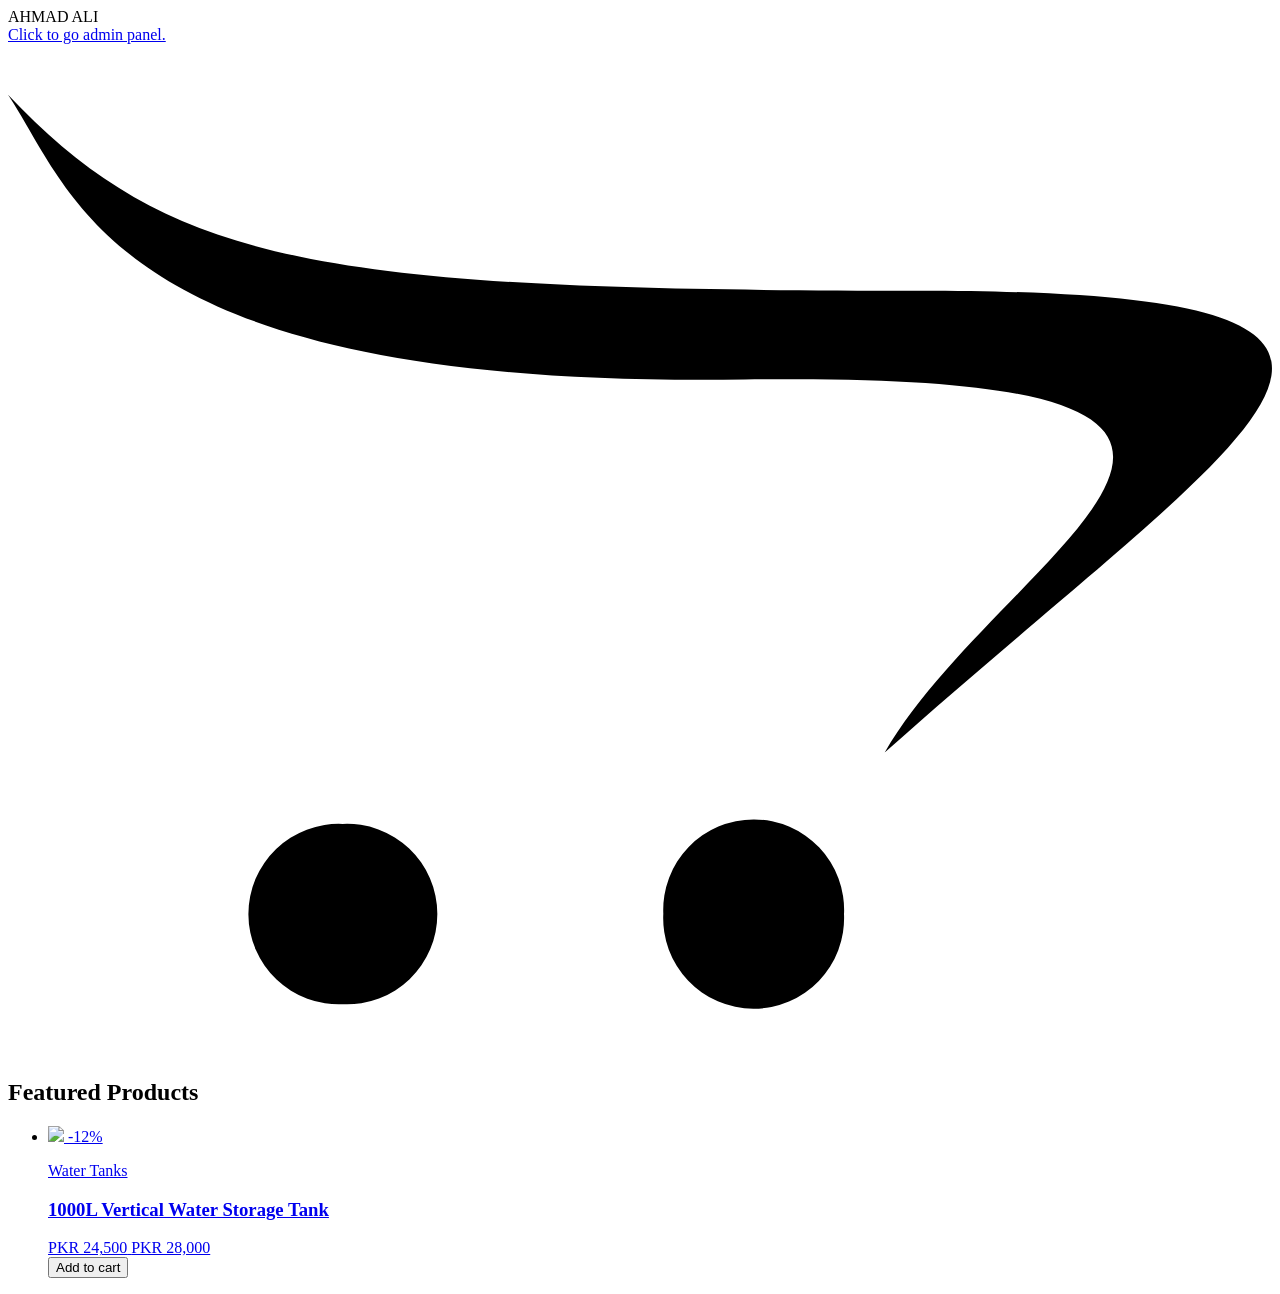
==== index.html @ 62233cb9 "Add files via upload" ====
<!doctype html>
<html lang="en">
  <head>
    <meta charset="UTF-8" />
    <meta name="viewport" content="width=device-width, initial-scale=1.0" />

    <title>Home Page | AHMAD ALI</title>

    <link rel="stylesheet" href="../Online_Store/Home.css" />
  </head>

  <body>

    <header class="header">

      <div class="header-logo">
        AHMAD <span class="header-logo-text-2">ALI</span>
      </div>
      <a href="Admin.html" class="header-logo-text-2" style="cursor: pointer;">Click to go admin panel.</a>

      <div class="cart-box">
        <svg class="cart-box-icon" xmlns="http://www.w3.org/2000/svg" viewBox="0 0 640 512" > <path d="M331.8 440.4a45.8 45.8 0 1 1 91.5 .3 45.8 45.8 0 1 1 -91.5-.3zM169.4 394.9a45.7 45.7 0 1 0 .3 91.3 45.7 45.7 0 1 0 -.3-91.3zm291.7-270c-302.2 0-379.2-12.8-461.1-99.2 34.4 51.7 53.3 148.9 373.1 144.2 333.3-5 130 86.1 70.8 188.9 186.7-166.7 319.4-233.9 17.2-233.9z"/></svg>
        <span id="cart-count" class="cart-box-count"></span>
      </div>

    </header>

    <main>

      <section class="products-section">

        <h2 class="section-title">Featured Products</h2>

        <ul class="product-grid">

          <li class="product-card">

            <a href="#" class="product-card-link">
            
              <div class="product-card-media">
                <img  class="product-card-media-img" src="https://encrypted-tbn0.gstatic.com/images?q=tbn:ANd9GcSgipInf-N4cYoxEQ1GGaKRMHM1UvJ0Areyz28YCzbmIQ&s=10" loading="lazy" />
                <span class="product-card-badge" >-12%</span>
              </div>

              <div class="product-card-body">
                <p class="product-card-category">Water Tanks</p>
                <h3 class="product-card-name">1000L Vertical Water Storage Tank</h3>
                <div class="product-card-price">
                  <span class="product-card-price-current">PKR 24,500</span>
                  <span class="product-card-price-old">PKR 28,000</span>
                </div>
              </div>

            </a>
            <button type="button" class="product-card-cart-btn">Add to cart</button>

          </li>

        </ul>
      </section>
      
    </main>

    <script src="../Online_Store/Home.js"></script>
  </body>
</html>
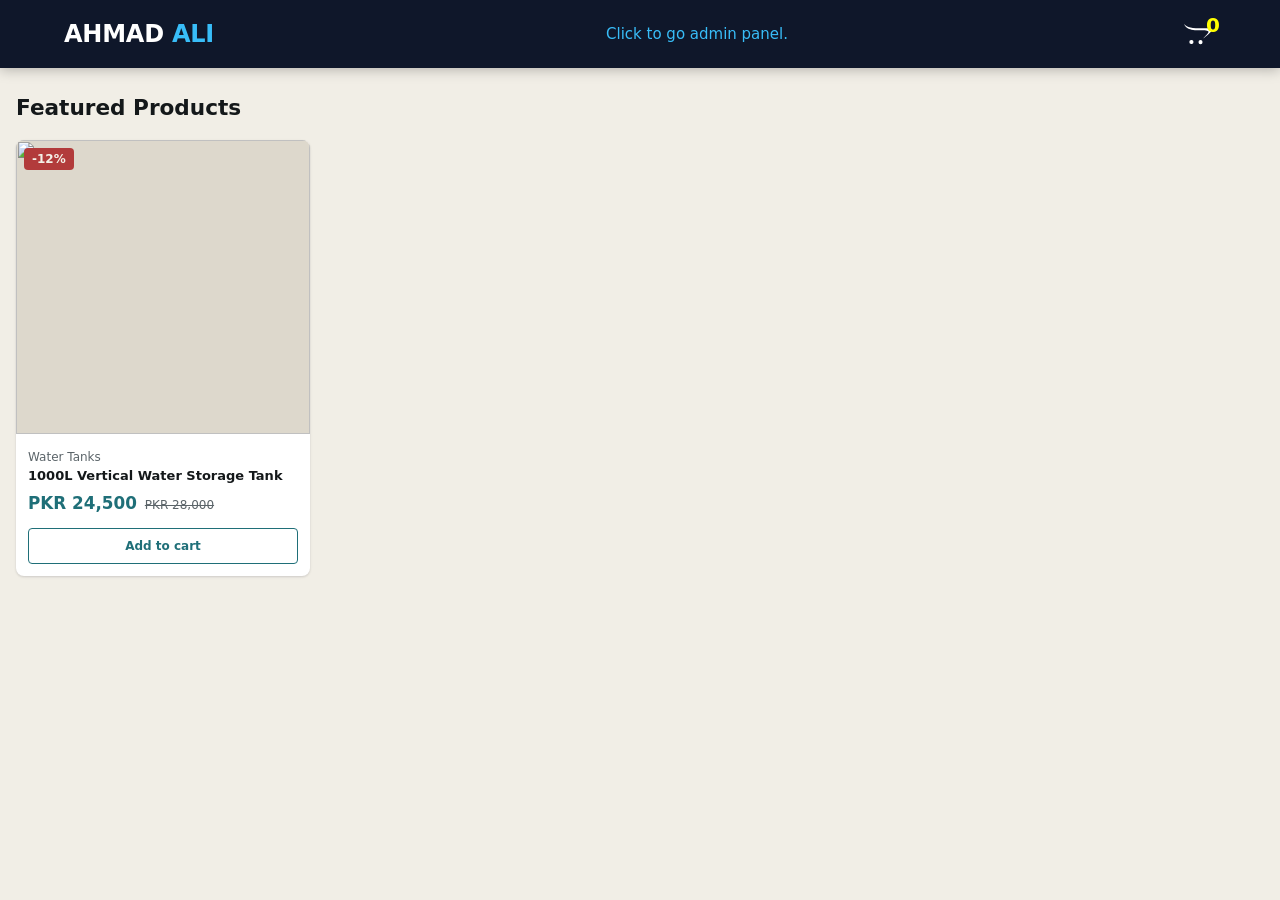
==== commit 3cb7b184: "Fix paths for CSS and JS files in index.html Updated stylesheet and script links to relative paths." ====
--- a/index.html
+++ b/index.html
@@ -6,7 +6,7 @@
 
     <title>Home Page | AHMAD ALI</title>
 
-    <link rel="stylesheet" href="../Online_Store/Home.css" />
+    <link rel="stylesheet" href="Home.css" />
   </head>
 
   <body>
@@ -61,6 +61,6 @@
       
     </main>
 
-    <script src="../Online_Store/Home.js"></script>
+    <script src="Home.js"></script>
   </body>
 </html>
--- a/Home.css
+++ b/Home.css
@@ -0,0 +1,463 @@
+
+/* -------------------------------------------------------------
+    DESIGN TOKENS
+   ------------------------------------------------------------- */
+:root {
+  /* Brand colors */
+  --color-header-bg: #0f172a;
+  --color-primary: #38bdf8;
+  --color-primary-dark: #0ea5e9;
+  --color-water: #1f6f78;
+  --color-water-dark: #144d54;
+  --color-brass: #b4732e;
+  --color-danger: #b23b3b;
+
+  /* Neutrals */
+  --color-ink: #14181a;
+  --color-ink-muted: #5b6469;
+  --color-canvas: #f1eee6;
+  --color-surface: #ffffff;
+  --color-border: #ddd8cc;
+  --color-on-dark: #f4f1e8;
+  --color-white: #ffffff;
+
+  /* Typography */
+  --font-body: "Segoe UI", system-ui, -apple-system, "Helvetica Neue", Arial, sans-serif;
+  --fs-xs: 0.75rem;
+  --fs-sm: 0.8125rem;
+  --fs-base: 0.9375rem;
+  --fs-md: 1.05rem;
+  --fs-logo: 1.5rem;
+
+  /* Spacing scale */
+  --space-3xs: 2px;
+  --space-2xs: 4px;
+  --space-xs: 8px;
+  --space-sm: 12px;
+  --space-md: 16px;
+  --space-lg: 24px;
+  --space-xl: 32px;
+
+  /* Shape */
+  --radius-sm: 4px;
+  --radius-md: 8px;
+  --radius-pill: 999px;
+
+  /* Shadows */
+  --shadow-card: 0 1px 3px rgba(20, 24, 26, 0.1), 0 1px 2px rgba(20, 24, 26, 0.06);
+  --shadow-card-hover: 0 10px 24px rgba(15, 23, 42, 0.16);
+
+  /* Motion */
+  --transition-fast: 0.2s ease;
+
+  /* Header sizing */
+  --header-padding: 14px 4%;
+  --cart-icon-size: 24px;
+}
+
+/* -------------------------------------------------------------
+    RESET
+   ------------------------------------------------------------- */
+*,*::before,*::after {
+  box-sizing: border-box;
+  margin: 0;
+  padding: 0;
+}
+
+body {
+  font-family: var(--font-body);
+  font-size: var(--fs-base);
+  color: var(--color-ink);
+  background-color: var(--color-canvas);
+  line-height: 1.5;
+  -webkit-font-smoothing: antialiased;
+}
+
+img,svg {
+  display: block;
+  max-width: 100%;
+}
+
+a {
+  text-decoration: none;
+  color: inherit;
+}
+
+button,input,select {
+  font: inherit;
+  color: inherit;
+}
+
+button {
+  cursor: pointer;
+  background: none;
+  border: none;
+}
+
+ul {
+  list-style: none;
+}
+
+/* -------------------------------------------------------------
+    HEADER
+   ------------------------------------------------------------- */
+.header {
+  position: sticky;
+  top: 0;
+  z-index: 20;
+  display: flex;
+  align-items: center;
+  justify-content: space-between;
+  padding: var(--header-padding);
+  background-color: var(--color-header-bg);
+  box-shadow: 0 2px 12px rgba(0, 0, 0, 0.25);
+}
+
+.header-logo {
+  color: var(--color-white);
+  font-size: var(--fs-logo);
+  font-weight: 700;
+  letter-spacing: -0.01em;
+}
+
+.header-logo-text-2 {
+  color: var(--color-primary);
+}
+
+.cart-box {
+  position: relative;
+  display: inline-flex;
+  padding: var(--space-2xs);
+  border-radius: var(--radius-sm);
+}
+
+.cart-box-icon {
+  width: var(--cart-icon-size);
+  height: var(--cart-icon-size);
+  fill: var(--color-white);
+  transition: transform var(--transition-fast), fill var(--transition-fast);
+}
+
+.cart-box:hover .cart-box-icon {
+  transform: scale(1.15);
+  fill: var(--color-primary);
+}
+
+.cart-box-count {
+  position: absolute;
+  top: -6px;
+  right: -8px;
+  display: grid;
+  place-items: center;
+  min-width: 18px;
+  height: 18px;
+  padding: 0 var(--space-2xs);
+  border-radius: var(--radius-pill);
+  /* background-color: var(--color-primary); */
+  color: yellow;
+  font-size: 20px;
+  font-weight: 700;
+}
+
+/* -------------------------------------------------------------
+    PRODUCT GRID
+   ------------------------------------------------------------- */
+.products-section {
+  margin-bottom: var(--space-xl);
+  padding-top: var(--space-lg);
+}
+
+.section-title {
+  padding: 0 var(--space-md);
+  margin-bottom: var(--space-md);
+  font-size: 1.35rem;
+  font-weight: 700;
+}
+
+.product-grid {
+  display: grid;
+  grid-template-columns: repeat(2, 1fr);
+  gap: var(--space-md);
+  padding: 0 var(--space-md);
+}
+
+/* -------------------------------------------------------------
+    PRODUCT CARD
+   ------------------------------------------------------------- */
+.product-card {
+  display: flex;
+  flex-direction: column;
+  overflow: hidden;
+  background-color: var(--color-surface);
+  border-radius: var(--radius-md);
+  box-shadow: var(--shadow-card);
+  transition: transform var(--transition-fast), box-shadow var(--transition-fast);
+}
+
+.product-card:hover {
+  transform: translateY(-4px);
+  box-shadow: var(--shadow-card-hover);
+}
+
+.product-card-link {
+  display: flex;
+  flex: 1 1 auto;
+  flex-direction: column;
+  gap: var(--space-3xs);
+}
+
+.product-card-media {
+  position: relative;
+  aspect-ratio: 1 / 1;
+  overflow: hidden;
+  background-color: var(--color-border);
+}
+
+.product-card-media-img {
+  width: 100%;
+  height: 100%;
+  object-fit: cover;
+  transition: transform 0.4s ease;
+}
+
+
+
+.product-card-badge {
+  position: absolute;
+  top: var(--space-xs);
+  left: var(--space-xs);
+  padding: var(--space-3xs) var(--space-xs);
+  border-radius: var(--radius-sm);
+  background-color: var(--color-danger);
+  color: var(--color-on-dark);
+  font-size: var(--fs-xs);
+  font-weight: 700;
+}
+
+.product-card-body {
+  display: flex;
+  flex-direction: column;
+  gap: var(--space-3xs);
+  padding: var(--space-sm);
+}
+
+.product-card-category {
+  font-size: var(--fs-xs);
+  color: var(--color-ink-muted);
+}
+
+.product-card-name {
+  font-size: var(--fs-sm);
+  font-weight: 600;
+  line-height: 1.3;
+  /* keep card heights equal: max 2 lines */
+  display: -webkit-box;
+  -webkit-line-clamp: 2;
+  line-clamp: 2;
+  -webkit-box-orient: vertical;
+  overflow: hidden;
+}
+
+.product-card-price {
+  display: flex;
+  align-items: baseline;
+  gap: var(--space-xs);
+  margin-top: var(--space-2xs);
+}
+
+.product-card-price-current {
+  font-size: var(--fs-md);
+  font-weight: 700;
+  color: var(--color-water);
+}
+
+.product-card-price-old {
+  font-size: var(--fs-xs);
+  color: var(--color-ink-muted);
+  text-decoration: line-through;
+}
+
+.product-card-cart-btn {
+  margin: 0 var(--space-sm) var(--space-sm);
+  padding: var(--space-xs) var(--space-sm);
+  border: 1px solid var(--color-water);
+  border-radius: var(--radius-sm);
+  color: var(--color-water);
+  font-size: var(--fs-xs);
+  font-weight: 700;
+  transition: background-color var(--transition-fast), color var(--transition-fast),
+    transform var(--transition-fast);
+}
+
+.product-card-cart-btn:hover {
+  background-color: var(--color-water);
+  color: var(--color-on-dark);
+}
+
+.product-card-cart-btn:active {
+  transform: scale(0.97);
+}
+
+/* -------------------------------------------------------------
+    RESPONSIVE — HEADER
+   ------------------------------------------------------------- */
+@media (min-width: 640px) {
+  :root {
+    --header-padding: 16px 5%;
+    --cart-icon-size: 28px;
+  }
+}
+
+/* -------------------------------------------------------------
+    RESPONSIVE — TABLET (min-width: 640px)
+   ------------------------------------------------------------- */
+@media (min-width: 640px) {
+  .product-grid {
+    grid-template-columns: repeat(3, 1fr);
+  }
+}
+
+/* -------------------------------------------------------------
+    RESPONSIVE — DESKTOP (min-width: 960px)
+   ------------------------------------------------------------- */
+@media (min-width: 960px) {
+  .product-grid {
+    grid-template-columns: repeat(4, 1fr);
+    gap: var(--space-lg);
+  }
+}
+
+
+
+
+
+/* ====================================================
+                ADMIN CSS 
+======================================================= */
+.admin-cart{
+  fill: var(--color-primary);
+}
+
+.admin-welcome {
+  color: var(--color-white);
+  font-size: var(--fs-logo);
+  font-weight: 600;
+}
+
+.admin-header {
+  justify-content: center;
+  gap: 12px;
+}
+
+/* ===================== PRODUCT FORM ====================================================== */
+
+.add-product-dynamically, .remove-product-dynamically{
+
+  margin: var(--space-lg);
+  padding: var(--space-lg);
+}
+
+.product-form {
+  display: flex;
+  flex-direction: column;
+  gap: var(--space-md);
+  width: calc(100% - (var(--space-md) * 2));
+  max-width: 520px;
+  padding: var(--space-lg);
+  background-color: var(--color-surface);
+  border-radius: var(--radius-md);
+  box-shadow: var(--shadow-card);
+
+  position: fixed;
+  top: 50%;
+  left: 50%;
+  transform: translate(-50%, -50%);
+  z-index: 1000;
+
+  /* 👇 YEH DO LINES ADD KAREIN 👇 */
+  max-height: 90vh;    /* Form screen ki 90% height se zyada bara nahi hoga */
+  overflow-y: auto;    /* Form ke andar scrollbar aa jayega jab inputs zyada honge */
+
+  box-shadow:
+    0 0 0 100vmax rgba(15, 23, 42, 0.45),
+    0 8px 25px rgba(0, 0, 0, 0.15);
+}
+
+.hidden {
+  display: none;
+}
+ 
+.product-form-title {
+  font-size: 1.25rem;
+  font-weight: 700;
+}
+ 
+.product-form-field {
+  display: flex;
+  flex-direction: column;
+  gap: var(--space-2xs);
+}
+ 
+ 
+.product-form-label {
+  font-size: var(--fs-sm);
+  font-weight: 600;
+  color: var(--color-ink);
+}
+ 
+.product-form-input {
+  width: 100%;
+  min-height: 44px;
+  padding: var(--space-xs) var(--space-sm);
+  background-color: var(--color-surface);
+  border: 1px solid var(--color-border);
+  border-radius: var(--radius-sm);
+  font-size: var(--fs-base);
+  transition: border-color var(--transition-fast), box-shadow var(--transition-fast);
+}
+ 
+.product-form__input::placeholder {
+  color: var(--color-ink-muted);
+}
+ 
+.product-form__input:hover {
+  border-color: var(--color-primary-dark);
+}
+ 
+.product-form__input:focus {
+  outline: none;
+  border-color: var(--color-primary-dark);
+  box-shadow: 0 0 0 3px rgba(56, 189, 248, 0.3);
+}
+ 
+@media (min-width: 640px) {
+  .product-form {
+    padding: var(--space-xl);
+  }
+ 
+  .product-form__row {
+    flex-direction: row;
+  }
+ 
+  .product-form__row .product-form__field {
+    flex: 1 1 0;
+  }
+}
+
+.btn {
+  min-height: 46px;
+  padding: var(--space-sm) var(--space-lg);
+  background-color: var(--color-primary);
+  border-radius: var(--radius-sm);
+  color: var(--color-header-bg);
+  font-weight: 700;
+  transition: background-color var(--transition-fast), transform var(--transition-fast);
+}
+
+.btn:hover {
+  background-color: var(--color-primary-dark);
+}
+
+.btn:active {
+  transform: scale(0.98);
+}
